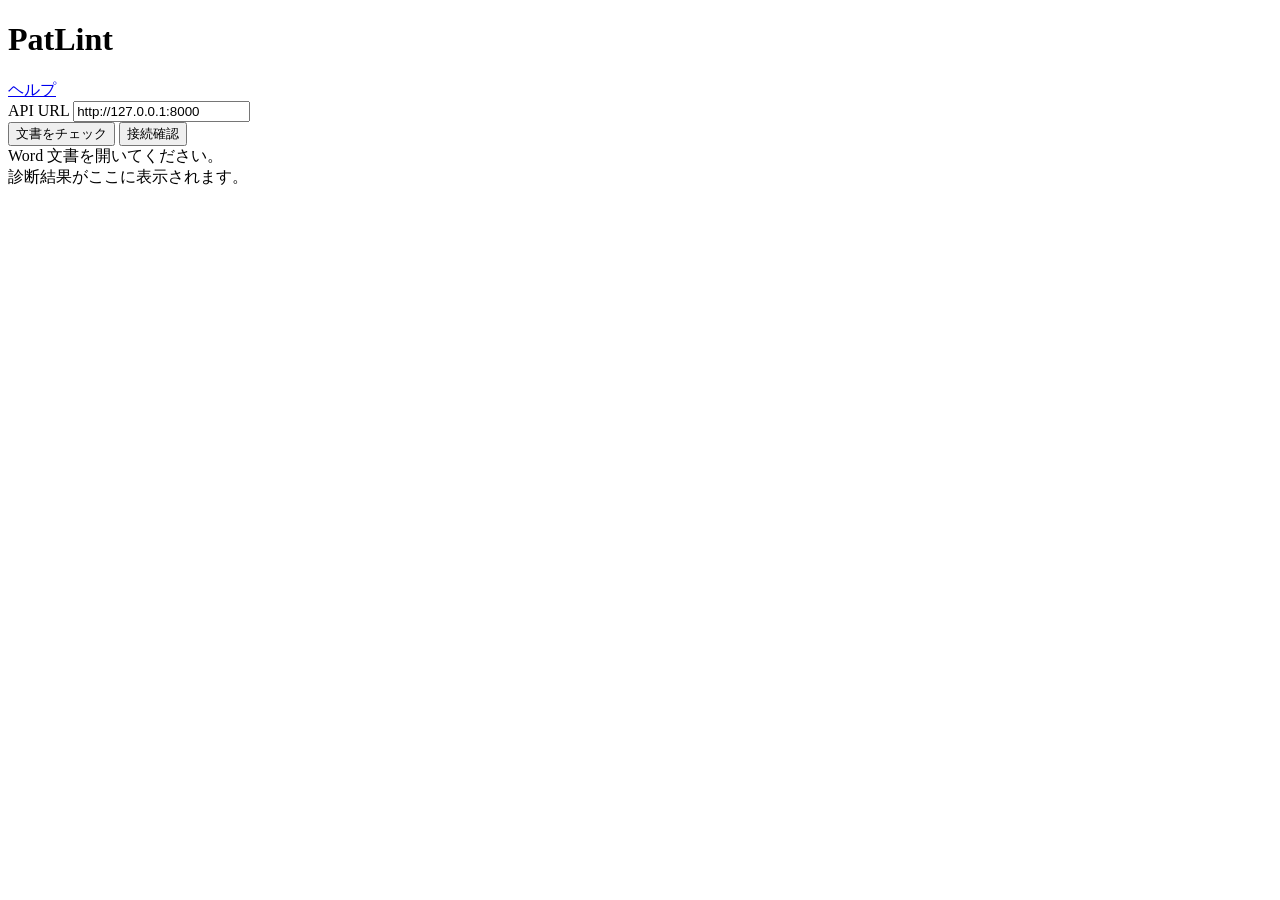
==== src/patent_document_checker/addin/taskpane.html @ f1e28aef "Add Word add-in client" ====
<!doctype html>
<html lang="ja">
<head>
  <meta charset="utf-8">
  <meta name="viewport" content="width=device-width, initial-scale=1">
  <title>PatLint Word Add-in</title>
  <script src="https://appsforoffice.microsoft.com/lib/1/hosted/office.js"></script>
  <link rel="stylesheet" href="/addin/taskpane.css">
</head>
<body>
  <header>
    <h1>PatLint</h1>
    <a href="/help" target="_blank" rel="noopener">ヘルプ</a>
  </header>

  <main>
    <label for="api-url">API URL</label>
    <input id="api-url" type="url" value="http://127.0.0.1:8000">
    <div class="actions">
      <button type="button" id="check-document">文書をチェック</button>
      <button type="button" id="check-api" class="secondary">接続確認</button>
    </div>
    <div id="status" class="status">Word 文書を開いてください。</div>
    <div id="summary" class="summary"></div>
    <div id="results" class="empty">診断結果がここに表示されます。</div>
  </main>

  <script src="/addin/taskpane.js"></script>
</body>
</html>
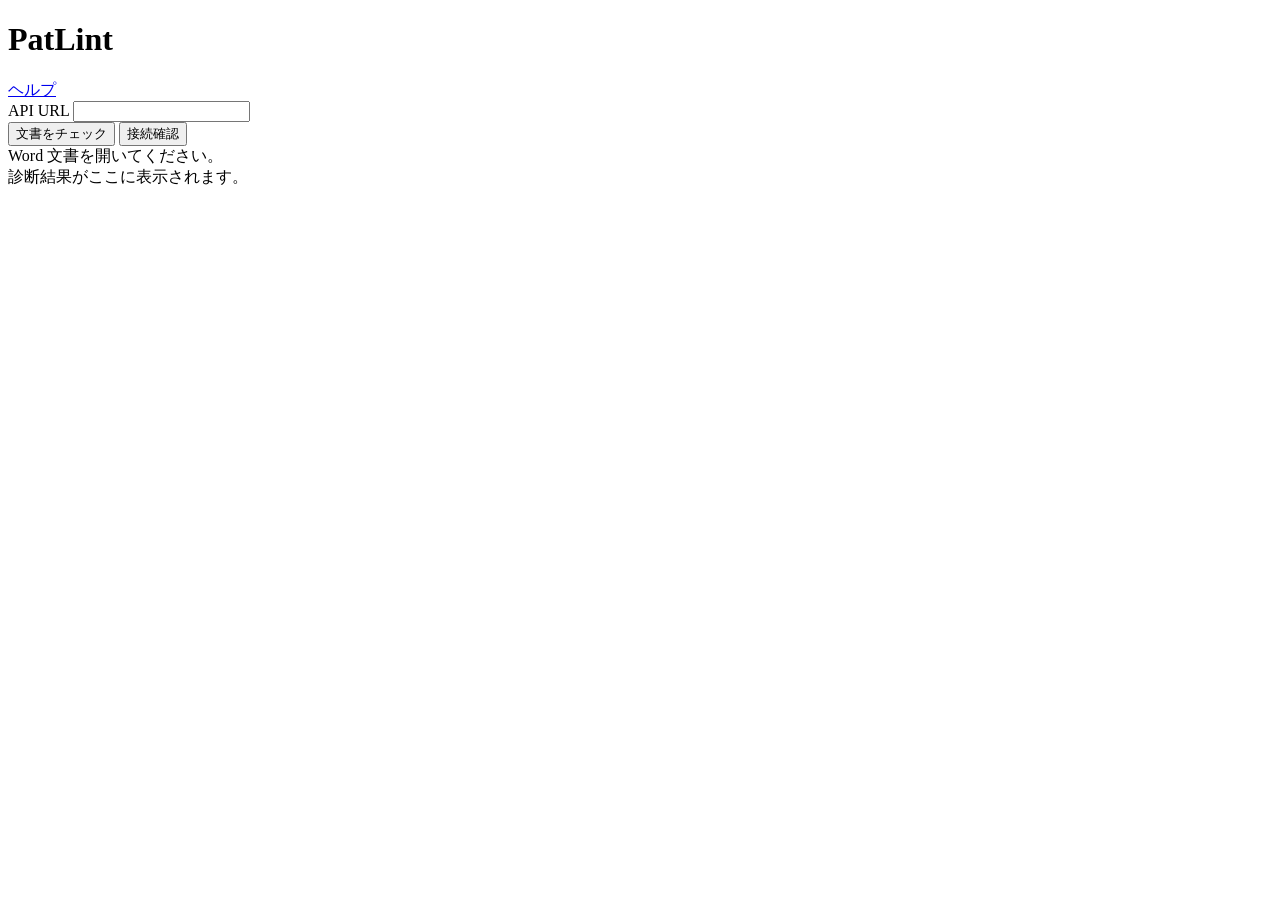
==== commit ea1373a5: "change default api url in addins" ====
--- a/src/patent_document_checker/addin/taskpane.html
+++ b/src/patent_document_checker/addin/taskpane.html
@@ -15,7 +15,7 @@
 
   <main>
     <label for="api-url">API URL</label>
-    <input id="api-url" type="url" value="http://127.0.0.1:8000">
+    <input id="api-url" type="url">
     <div class="actions">
       <button type="button" id="check-document">文書をチェック</button>
       <button type="button" id="check-api" class="secondary">接続確認</button>
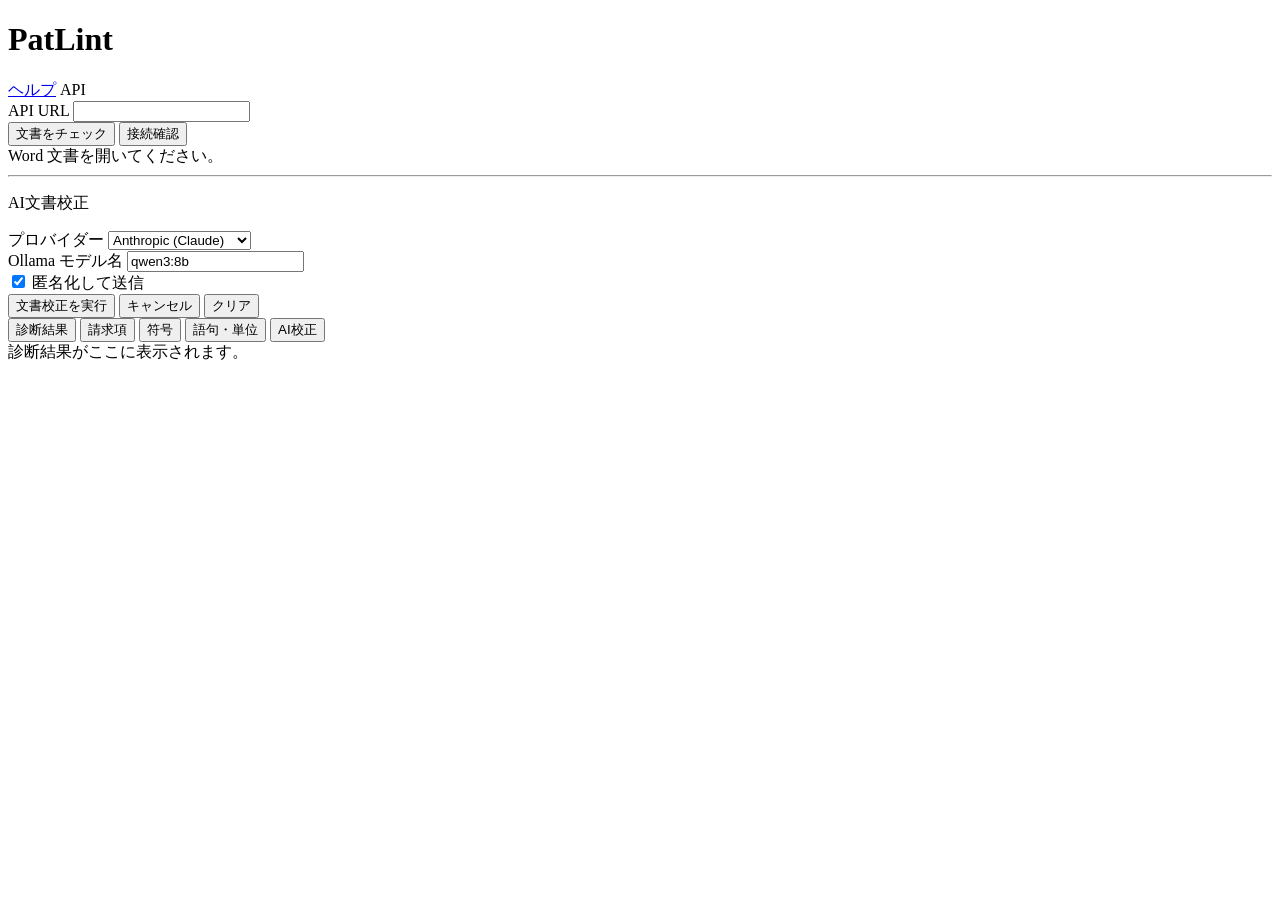
==== commit f138e129: "adjust AI check" ====
--- a/src/patent_document_checker/addin/taskpane.html
+++ b/src/patent_document_checker/addin/taskpane.html
@@ -10,18 +10,68 @@
 <body>
   <header>
     <h1>PatLint</h1>
-    <a href="/help" target="_blank" rel="noopener">ヘルプ</a>
+    <nav>
+      <a href="/help" target="_blank" rel="noopener">ヘルプ</a>
+      <span class="muted" id="health">API</span>
+    </nav>
   </header>
 
   <main>
     <label for="api-url">API URL</label>
     <input id="api-url" type="url">
+
     <div class="actions">
       <button type="button" id="check-document">文書をチェック</button>
       <button type="button" id="check-api" class="secondary">接続確認</button>
     </div>
     <div id="status" class="status">Word 文書を開いてください。</div>
-    <div id="summary" class="summary"></div>
+
+    <div class="summary" id="summary"></div>
+
+    <!-- AI proofreading panel: shown after successful check -->
+    <div id="ai-panel" class="ai-panel hidden">
+      <hr class="divider">
+      <p class="ai-panel-title">AI文書校正</p>
+
+      <label for="ai-provider">プロバイダー</label>
+      <select id="ai-provider">
+        <option value="anthropic">Anthropic (Claude)</option>
+        <option value="ollama">Ollama（ローカル）</option>
+      </select>
+
+      <div id="ollama-model-row" class="hidden">
+        <label for="ai-ollama-model">Ollama モデル名</label>
+        <input type="text" id="ai-ollama-model" placeholder="例: qwen3:8b" value="qwen3:8b">
+      </div>
+
+      <div class="check-row">
+        <input type="checkbox" id="ai-anonymize" checked>
+        <label for="ai-anonymize" style="margin:0;font-weight:normal;">匿名化して送信</label>
+      </div>
+
+      <div class="actions">
+        <button type="button" id="ai-submit">文書校正を実行</button>
+        <button type="button" id="ai-cancel" class="secondary hidden">キャンセル</button>
+        <button type="button" id="ai-clear" class="secondary hidden">クリア</button>
+      </div>
+      <div class="ai-status muted" id="ai-status"></div>
+      <div id="token-log"></div>
+    </div>
+
+    <div id="result-tabs" class="result-tabs hidden">
+      <button class="result-tab active" data-panel="panel-diagnostics">診断結果</button>
+      <button class="result-tab" data-panel="panel-claims">請求項</button>
+      <button class="result-tab" data-panel="panel-reference">符号</button>
+      <button class="result-tab" data-panel="panel-terms">語句・単位</button>
+      <button class="result-tab" id="ai-tab" data-panel="panel-ai">AI校正</button>
+    </div>
+
+    <div id="panel-diagnostics" class="tab-panel active"></div>
+    <div id="panel-claims" class="tab-panel"></div>
+    <div id="panel-reference" class="tab-panel"></div>
+    <div id="panel-terms" class="tab-panel"></div>
+    <div id="panel-ai" class="tab-panel"></div>
+
     <div id="results" class="empty">診断結果がここに表示されます。</div>
   </main>
 
